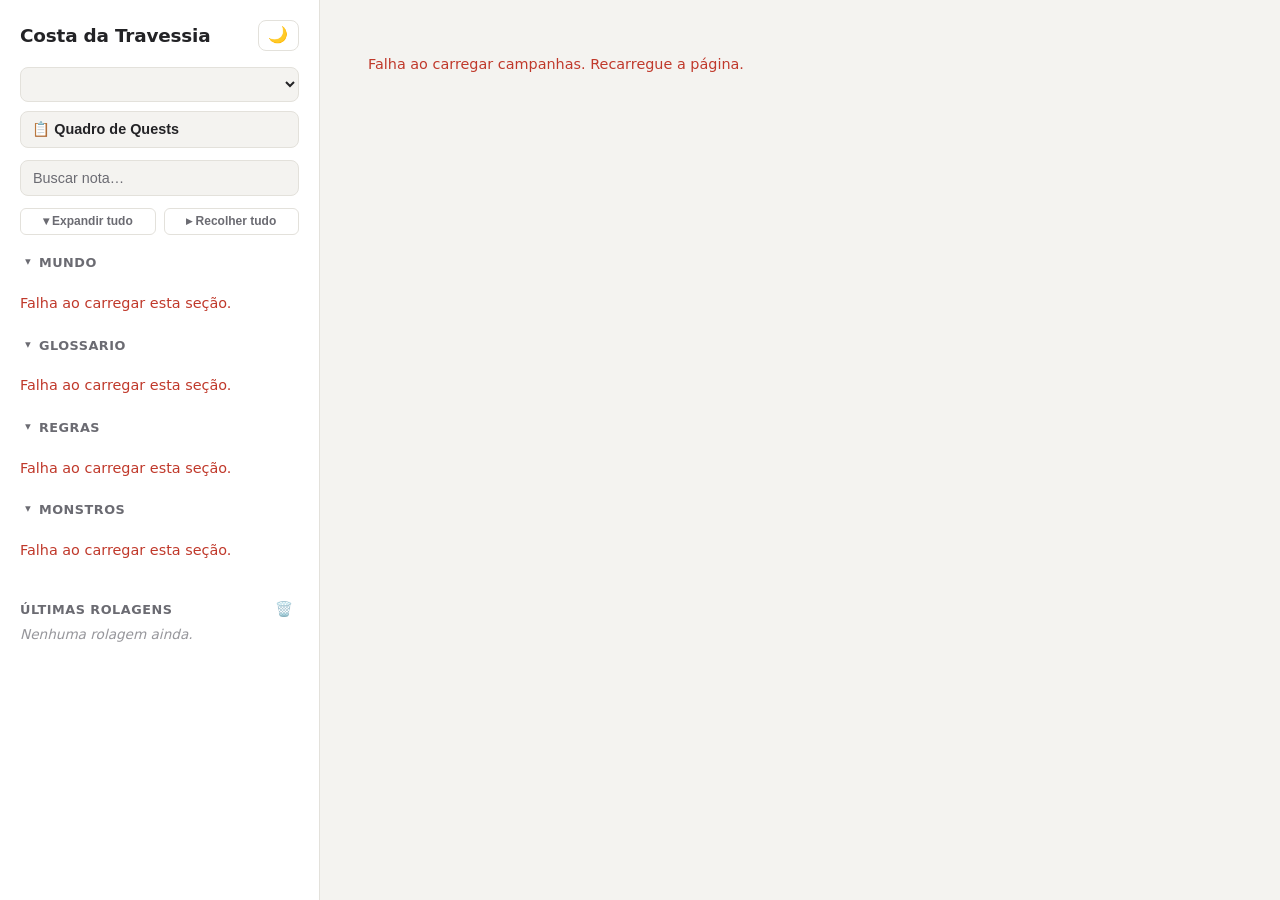
==== src/PainelDed.Api/wwwroot/index.html @ 56e4411d "feat: histórico de rolagens persistido por campanha + botão de limpar Substitui o histórico de rolag" ====
<!DOCTYPE html>
<html lang="pt-br">
<head>
  <meta charset="UTF-8" />
  <meta name="viewport" content="width=device-width, initial-scale=1.0" />
  <title>Painel D&D — Costa da Travessia</title>
  <link rel="stylesheet" href="css/estilo.css" />
  <script>
    // Aplica o tema antes da primeira pintura da página, pra evitar um flash
    // do tema claro (padrão do CSS) antes do tema.js rodar em DOMContentLoaded.
    // Duplica a lógica mínima de detecção de js/tema.js de propósito — precisa
    // ser síncrona e bloqueante aqui, sem esperar o carregamento de outro arquivo.
    (function () {
      try {
        var temaSalvo = localStorage.getItem('painel-ded-tema');
        var prefereEscuro = window.matchMedia && window.matchMedia('(prefers-color-scheme: dark)').matches;
        document.documentElement.setAttribute('data-tema', temaSalvo || (prefereEscuro ? 'escuro' : 'claro'));
      } catch (erro) {
        // localStorage indisponível — mantém o tema claro padrão do CSS
      }
    })();
  </script>
</head>
<body>
  <div class="layout">
    <nav class="barra-lateral">
      <div class="cabecalho-barra-lateral">
        <h1>Costa da Travessia</h1>
        <button id="botao-tema" class="botao-tema" title="Alternar modo claro/escuro">🌙</button>
      </div>
      <select id="seletor-campanha" class="seletor-campanha"></select>
      <button id="botao-quadro-quests" class="botao-navegacao-fixo" type="button">📋 Quadro de Quests</button>
      <input
        type="search"
        id="campo-busca"
        class="campo-busca"
        placeholder="Buscar nota…"
        autocomplete="off"
      />
      <div class="acoes-arvore">
        <button id="botao-expandir-tudo" class="botao-secundario" type="button">▾ Expandir tudo</button>
        <button id="botao-recolher-tudo" class="botao-secundario" type="button">▸ Recolher tudo</button>
      </div>
      <div id="arvore-navegacao"></div>
      <div class="cabecalho-historico">
        <h2>Últimas Rolagens</h2>
        <button id="botao-limpar-historico" class="botao-limpar-historico" title="Limpar histórico">🗑️</button>
      </div>
      <ul id="historico-rolagens">
        <li class="historico-vazio">Nenhuma rolagem ainda.</li>
      </ul>
    </nav>
    <main id="conteudo-principal" class="conteudo-principal">
      <div class="estado-vazio">
        <span class="estado-vazio-icone">🗺️</span>
        <p>Selecione uma nota na barra lateral pra começar.</p>
      </div>
    </main>
  </div>
  <script src="js/tema.js"></script>
  <script src="js/api.js"></script>
  <script src="js/campanha.js"></script>
  <script src="js/markdown.js"></script>
  <script src="js/rolador.js"></script>
  <script src="js/quests.js"></script>
  <script src="js/app.js"></script>
</body>
</html>
---- src/PainelDed.Api/wwwroot/css/estilo.css ----
:root {
  color-scheme: light;
  --cor-fundo: #f4f3f0;
  --cor-fundo-elevado: #ffffff;
  --cor-texto: #232326;
  --cor-texto-suave: #6b6b72;
  --cor-destaque: #b5651d;
  --cor-destaque-suave: #f0dcc8;
  --cor-painel: #ffffff;
  --cor-borda: #e3e1db;
  --cor-resultado-fundo: #f6efe6;
  --cor-historico-texto: #6b6b72;
  --cor-erro: #c0392b;
  --sombra: 0 1px 2px rgba(20, 20, 20, 0.04), 0 4px 12px rgba(20, 20, 20, 0.06);
}

html[data-tema="escuro"] {
  color-scheme: dark;
  --cor-fundo: #18181b;
  --cor-fundo-elevado: #202024;
  --cor-texto: #f0f0f0;
  --cor-texto-suave: #a3a3ab;
  --cor-destaque: #e0a458;
  --cor-destaque-suave: #4a3a26;
  --cor-painel: #202024;
  --cor-borda: #34343a;
  --cor-resultado-fundo: #2b2b30;
  --cor-historico-texto: #a3a3ab;
  --cor-erro: #e57368;
  --sombra: 0 1px 2px rgba(0, 0, 0, 0.3), 0 4px 16px rgba(0, 0, 0, 0.35);
}

* {
  box-sizing: border-box;
}

body {
  margin: 0;
  font-family: 'Segoe UI', system-ui, -apple-system, sans-serif;
  background: var(--cor-fundo);
  color: var(--cor-texto);
  font-size: 16px;
  line-height: 1.5;
}

.layout {
  display: flex;
  height: 100vh;
}

/* ---------- Barra lateral ---------- */

.barra-lateral {
  width: 320px;
  flex-shrink: 0;
  background: var(--cor-painel);
  padding: 1.25rem;
  overflow-y: auto;
  border-right: 1px solid var(--cor-borda);
  display: flex;
  flex-direction: column;
}

.cabecalho-barra-lateral {
  display: flex;
  align-items: center;
  justify-content: space-between;
  margin-bottom: 1rem;
}

.barra-lateral h1 {
  font-size: 1.15rem;
  font-weight: 700;
  margin: 0;
  letter-spacing: -0.01em;
}

.barra-lateral h2 {
  font-size: 0.8rem;
  font-weight: 600;
  text-transform: uppercase;
  letter-spacing: 0.04em;
  color: var(--cor-texto-suave);
  margin: 1.5rem 0 0.5rem;
}

.botao-tema {
  background: transparent;
  border: 1px solid var(--cor-borda);
  border-radius: 8px;
  font-size: 1rem;
  line-height: 1;
  padding: 0.4rem 0.6rem;
  cursor: pointer;
  color: var(--cor-texto);
  transition: border-color 0.15s ease;
}

.botao-tema:hover {
  border-color: var(--cor-destaque);
}

.botao-tema:focus-visible,
.botao-rolar:focus-visible,
.botao-secundario:focus-visible,
.grupo-secao summary:focus-visible,
.grupo-secao li a:focus-visible,
.campo-busca:focus-visible {
  outline: 2px solid var(--cor-destaque);
  outline-offset: 2px;
}

.seletor-campanha {
  width: 100%;
  padding: 0.5rem 0.6rem;
  border-radius: 8px;
  border: 1px solid var(--cor-borda);
  background: var(--cor-fundo);
  color: var(--cor-texto);
  font-size: 0.85rem;
  font-weight: 600;
  margin-bottom: 0.6rem;
}

.botao-navegacao-fixo {
  width: 100%;
  text-align: left;
  padding: 0.55rem 0.7rem;
  border-radius: 8px;
  border: 1px solid var(--cor-borda);
  background: var(--cor-fundo);
  color: var(--cor-texto);
  font-size: 0.9rem;
  font-weight: 600;
  cursor: pointer;
  margin-bottom: 0.75rem;
}

.botao-navegacao-fixo:hover {
  border-color: var(--cor-destaque);
  color: var(--cor-destaque);
}

.campo-busca {
  width: 100%;
  padding: 0.55rem 0.75rem;
  border-radius: 8px;
  border: 1px solid var(--cor-borda);
  background: var(--cor-fundo);
  color: var(--cor-texto);
  font-size: 0.9rem;
  margin-bottom: 0.75rem;
}

.campo-busca::placeholder {
  color: var(--cor-texto-suave);
}

.acoes-arvore {
  display: flex;
  gap: 0.5rem;
  margin-bottom: 0.75rem;
}

.botao-secundario {
  flex: 1;
  background: transparent;
  border: 1px solid var(--cor-borda);
  border-radius: 6px;
  padding: 0.35rem 0.5rem;
  font-size: 0.75rem;
  font-weight: 600;
  color: var(--cor-texto-suave);
  cursor: pointer;
  transition: border-color 0.15s ease, color 0.15s ease;
}

.botao-secundario:hover {
  border-color: var(--cor-destaque);
  color: var(--cor-destaque);
}

/* Árvore de navegação (details/summary por seção) */

.grupo-secao {
  margin-bottom: 0.25rem;
}

.grupo-secao summary {
  display: flex;
  align-items: center;
  gap: 0.5rem;
  list-style: none;
  cursor: pointer;
  padding: 0.4rem 0.3rem;
  border-radius: 6px;
  font-size: 0.8rem;
  font-weight: 700;
  text-transform: uppercase;
  letter-spacing: 0.04em;
  color: var(--cor-texto-suave);
  user-select: none;
}

.grupo-secao summary::-webkit-details-marker {
  display: none;
}

.grupo-secao summary:hover {
  background: var(--cor-fundo);
  color: var(--cor-destaque);
}

.grupo-secao summary::before {
  content: '▸';
  font-size: 0.7rem;
  transition: transform 0.15s ease;
}

.grupo-secao[open] > summary::before {
  transform: rotate(90deg);
}

.icone-secao {
  font-size: 1rem;
}

.contagem-secao {
  margin-left: auto;
  font-size: 0.7rem;
  font-weight: 600;
  background: var(--cor-fundo);
  color: var(--cor-texto-suave);
  border-radius: 999px;
  padding: 0.05rem 0.5rem;
}

.grupo-secao ul {
  list-style: none;
  padding-left: 0;
  margin: 0.25rem 0 0.5rem;
}

.grupo-secao li a {
  color: var(--cor-texto);
  text-decoration: none;
  display: block;
  padding: 0.35rem 0.5rem 0.35rem 1.6rem;
  border-radius: 6px;
  font-size: 0.9rem;
}

.grupo-secao li a:hover {
  background: var(--cor-fundo);
  color: var(--cor-destaque);
}

.grupo-secao li a.ativo {
  background: var(--cor-destaque-suave);
  color: var(--cor-destaque);
  font-weight: 600;
}

#historico-rolagens {
  list-style: none;
  padding-left: 0;
  margin: 0;
  font-size: 0.85rem;
  color: var(--cor-historico-texto);
}

#historico-rolagens li {
  padding: 0.3rem 0;
  border-bottom: 1px dashed var(--cor-borda);
}

#historico-rolagens li:last-child {
  border-bottom: none;
}

.historico-vazio {
  font-style: italic;
  opacity: 0.7;
}

.cabecalho-historico {
  display: flex;
  align-items: center;
  justify-content: space-between;
  margin-top: 1.5rem;
}

.cabecalho-historico h2 {
  margin: 0;
}

.botao-limpar-historico {
  background: transparent;
  border: none;
  cursor: pointer;
  font-size: 0.9rem;
  opacity: 0.7;
}

.botao-limpar-historico:hover {
  opacity: 1;
}

/* ---------- Conteúdo principal ---------- */

.conteudo-principal {
  flex: 1;
  padding: 2.5rem 3rem;
  overflow-y: auto;
}

.estado-vazio {
  display: flex;
  flex-direction: column;
  align-items: center;
  justify-content: center;
  height: 100%;
  color: var(--cor-texto-suave);
  text-align: center;
}

.estado-vazio-icone {
  font-size: 3rem;
  margin-bottom: 1rem;
  opacity: 0.6;
}

.carregando {
  color: var(--cor-texto-suave);
}

.cabecalho-nota {
  display: flex;
  align-items: center;
  gap: 0.6rem;
  margin-bottom: 1.5rem;
  padding-bottom: 1rem;
  border-bottom: 1px solid var(--cor-borda);
}

.cabecalho-nota .icone-secao {
  font-size: 1.5rem;
}

.cabecalho-nota h2 {
  margin: 0;
  font-size: 1.6rem;
  font-weight: 700;
  letter-spacing: -0.01em;
}

/* Conteúdo Markdown renderizado */

.corpo-nota {
  max-width: 46rem;
  margin-bottom: 2rem;
}

.corpo-nota h2,
.corpo-nota h3,
.corpo-nota h4,
.corpo-nota h5,
.corpo-nota h6 {
  margin: 1.5rem 0 0.6rem;
  font-weight: 700;
  letter-spacing: -0.01em;
}

.corpo-nota h2 {
  font-size: 1.25rem;
}

.corpo-nota h3 {
  font-size: 1.1rem;
  color: var(--cor-destaque);
}

.corpo-nota h4,
.corpo-nota h5,
.corpo-nota h6 {
  font-size: 1rem;
}

.corpo-nota p {
  margin: 0 0 0.9rem;
  color: var(--cor-texto);
}

.corpo-nota hr {
  border: none;
  border-top: 1px solid var(--cor-borda);
  margin: 1.5rem 0;
}

.corpo-nota blockquote {
  margin: 1rem 0;
  padding: 0.6rem 1rem;
  border-left: 3px solid var(--cor-destaque);
  background: var(--cor-fundo);
  border-radius: 0 8px 8px 0;
  color: var(--cor-texto-suave);
  font-size: 0.95rem;
}

.corpo-nota blockquote p {
  margin: 0.2rem 0;
}

.corpo-nota ul,
.corpo-nota ol {
  margin: 0 0 1rem;
  padding-left: 1.4rem;
}

.corpo-nota li {
  margin-bottom: 0.3rem;
}

.corpo-nota table.tabela-markdown {
  border-collapse: collapse;
  width: 100%;
  margin: 1rem 0 1.5rem;
  font-size: 0.9rem;
}

.corpo-nota table.tabela-markdown th,
.corpo-nota table.tabela-markdown td {
  border: 1px solid var(--cor-borda);
  padding: 0.5rem 0.7rem;
  text-align: left;
  vertical-align: top;
}

.corpo-nota table.tabela-markdown th {
  background: var(--cor-fundo);
  font-weight: 600;
}

.mensagem-erro {
  color: var(--cor-erro);
  font-size: 0.9rem;
}

/* Tabelas roláveis (cards interativos) */

.secao-tabelas-rolaveis {
  display: flex;
  flex-direction: column;
  gap: 1.25rem;
  max-width: 46rem;
}

.bloco-tabela {
  padding: 1.1rem 1.4rem;
  background: var(--cor-fundo-elevado);
  border-radius: 12px;
  border: 1px solid var(--cor-borda);
  box-shadow: var(--sombra);
}

.bloco-tabela h3 {
  display: flex;
  align-items: center;
  gap: 0.7rem;
  margin: 0 0 0.9rem;
  font-size: 1.05rem;
  font-weight: 600;
}

.etiqueta-dado {
  font-size: 0.75rem;
  font-weight: 600;
  color: var(--cor-destaque);
  background: var(--cor-destaque-suave);
  padding: 0.15rem 0.55rem;
  border-radius: 999px;
}

.botao-rolar {
  margin-left: auto;
  font-size: 1rem;
  padding: 0.5rem 1rem;
  background: var(--cor-destaque);
  color: #ffffff;
  border: none;
  border-radius: 8px;
  cursor: pointer;
  font-weight: 600;
  transition: filter 0.15s ease, transform 0.1s ease;
}

.botao-rolar:hover {
  filter: brightness(1.1);
}

.botao-rolar:active {
  transform: scale(0.97);
}

.resultado-rolagem {
  margin-top: 1rem;
  padding: 1rem 1.2rem;
  background: var(--cor-resultado-fundo);
  border-radius: 10px;
}

.valor-rolado {
  font-weight: 700;
  color: var(--cor-destaque);
  margin-right: 0.75rem;
  font-size: 1.5rem;
}

.texto-resultado {
  display: block;
  margin-top: 0.4rem;
  line-height: 1.5;
}

.links-resolvidos {
  margin-top: 0.75rem;
}

.link-expandido {
  margin-top: 0.6rem;
  padding: 0.6rem 0.9rem;
  border-left: 3px solid var(--cor-destaque);
  background: var(--cor-fundo);
  border-radius: 0 8px 8px 0;
}

.link-expandido strong {
  font-size: 0.9rem;
}

.link-expandido p {
  margin: 0.3rem 0 0;
  font-size: 0.88rem;
  color: var(--cor-historico-texto);
}

.mural-quests {
  display: flex;
  gap: 1.25rem;
  align-items: flex-start;
  overflow-x: auto;
  padding-bottom: 1rem;
}

.coluna-quests {
  flex: 0 0 260px;
  background: var(--cor-fundo);
  border-radius: 10px;
  padding: 0.9rem;
}

.coluna-quests h3 {
  font-size: 0.85rem;
  text-transform: uppercase;
  color: var(--cor-texto-suave);
  margin: 0 0 0.75rem;
}

.cartao-quest {
  background: var(--cor-fundo-elevado);
  border: 1px solid var(--cor-borda);
  border-radius: 10px;
  padding: 0.8rem;
  margin-bottom: 0.75rem;
  box-shadow: var(--sombra);
}

.cartao-quest h4 {
  margin: 0 0 0.4rem;
  font-size: 0.95rem;
}

.cartao-quest p {
  margin: 0 0 0.4rem;
  font-size: 0.85rem;
}

.detalhes-quest {
  color: var(--cor-texto-suave);
  font-size: 0.78rem !important;
}

.acoes-cartao-quest {
  display: flex;
  flex-wrap: wrap;
  gap: 0.4rem;
  margin-top: 0.5rem;
}

.acoes-cartao-quest select {
  border-radius: 6px;
  border: 1px solid var(--cor-borda);
  background: var(--cor-fundo);
  color: var(--cor-texto);
  font-size: 0.78rem;
}

.fundo-modal {
  position: fixed;
  inset: 0;
  background: rgba(0, 0, 0, 0.5);
  display: flex;
  align-items: center;
  justify-content: center;
  z-index: 100;
}

.modal-formulario {
  background: var(--cor-fundo-elevado);
  border-radius: 12px;
  padding: 1.5rem;
  width: 90%;
  max-width: 32rem;
  max-height: 85vh;
  overflow-y: auto;
  box-shadow: var(--sombra);
}

.campo-formulario {
  display: block;
  margin-bottom: 0.9rem;
}

.campo-formulario span {
  display: block;
  font-size: 0.8rem;
  font-weight: 600;
  color: var(--cor-texto-suave);
  margin-bottom: 0.3rem;
}

.campo-formulario input,
.campo-formulario textarea {
  width: 100%;
  padding: 0.5rem 0.6rem;
  border-radius: 6px;
  border: 1px solid var(--cor-borda);
  background: var(--cor-fundo);
  color: var(--cor-texto);
  font-family: inherit;
  font-size: 0.9rem;
}

.acoes-modal {
  display: flex;
  gap: 0.6rem;
  justify-content: flex-end;
  margin-top: 1rem;
}
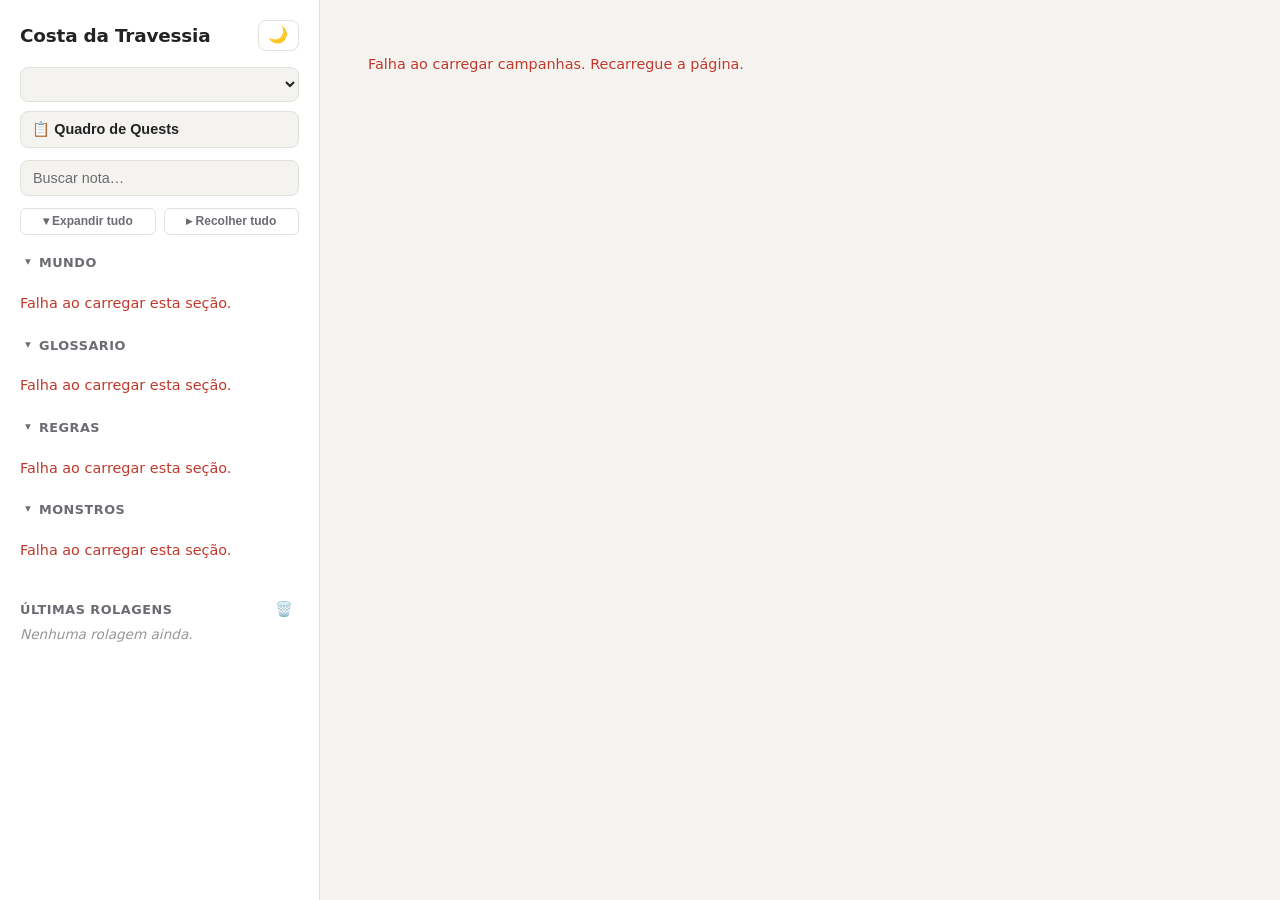
==== commit 89daa4df: "fix: usa só a primeira coluna de tabelas com múltiplas colunas + renderiza markdown inline na descri" ====
--- a/src/PainelDed.Api/wwwroot/index.html
+++ b/src/PainelDed.Api/wwwroot/index.html
@@ -57,12 +57,12 @@
       </div>
     </main>
   </div>
-  <script src="js/tema.js"></script>
-  <script src="js/api.js"></script>
-  <script src="js/campanha.js"></script>
-  <script src="js/markdown.js"></script>
-  <script src="js/rolador.js"></script>
-  <script src="js/quests.js"></script>
-  <script src="js/app.js"></script>
+  <script src="js/tema.js?v=2"></script>
+  <script src="js/api.js?v=2"></script>
+  <script src="js/campanha.js?v=2"></script>
+  <script src="js/markdown.js?v=2"></script>
+  <script src="js/rolador.js?v=2"></script>
+  <script src="js/quests.js?v=2"></script>
+  <script src="js/app.js?v=2"></script>
 </body>
 </html>
--- a/src/PainelDed.Api/wwwroot/css/estilo.css
+++ b/src/PainelDed.Api/wwwroot/css/estilo.css
@@ -559,6 +559,12 @@
   padding: 0.9rem;
 }
 
+.coluna-quests.coluna-destacada {
+  outline: 2px dashed var(--cor-destaque);
+  outline-offset: -2px;
+  background: var(--cor-destaque-suave);
+}
+
 .coluna-quests h3 {
   font-size: 0.85rem;
   text-transform: uppercase;
@@ -573,6 +579,11 @@
   padding: 0.8rem;
   margin-bottom: 0.75rem;
   box-shadow: var(--sombra);
+  cursor: grab;
+}
+
+.cartao-quest.cartao-sendo-arrastado {
+  opacity: 0.4;
 }
 
 .cartao-quest h4 {
@@ -583,6 +594,7 @@
 .cartao-quest p {
   margin: 0 0 0.4rem;
   font-size: 0.85rem;
+  white-space: pre-line;
 }
 
 .detalhes-quest {
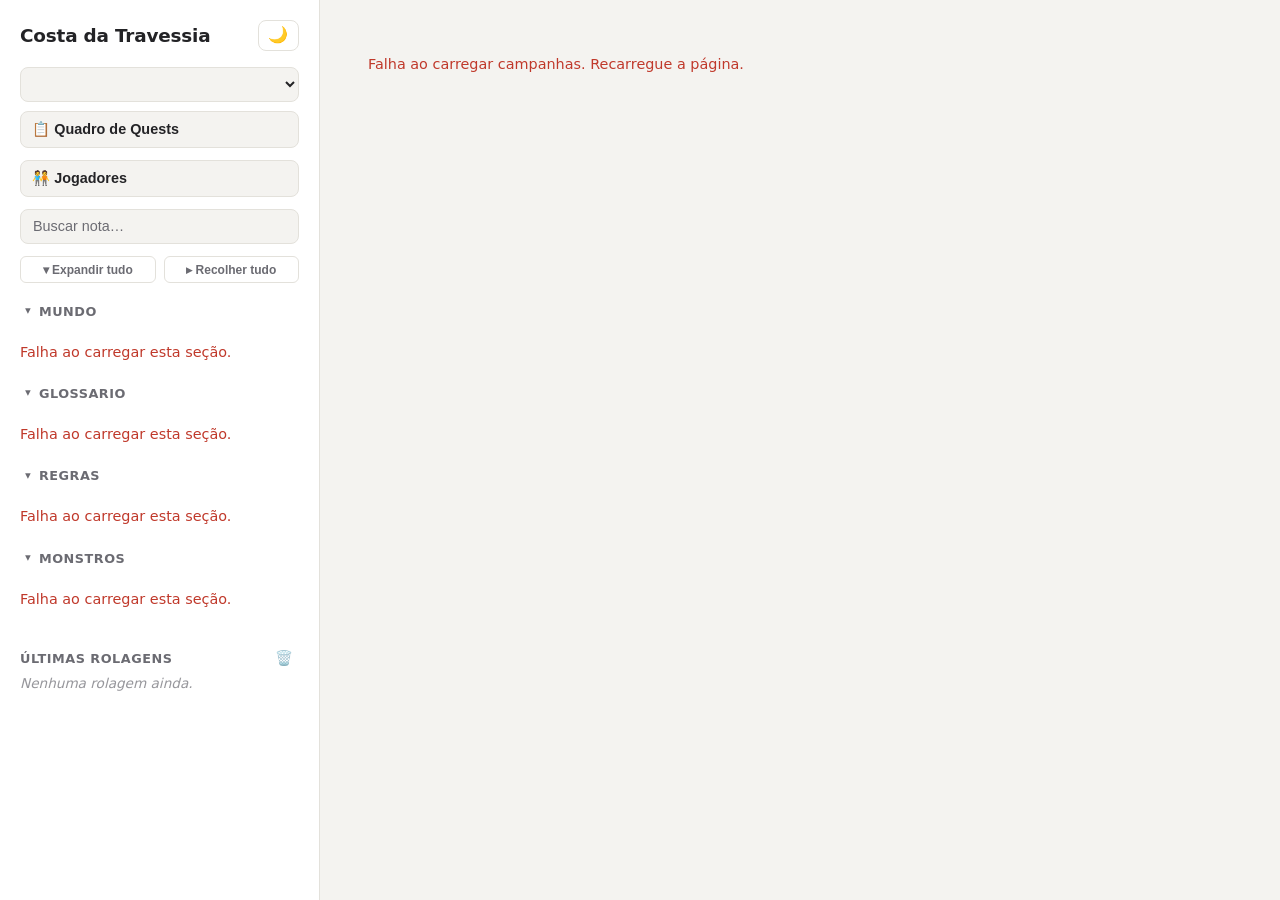
==== commit b2548fcd: "feat(personagens): liga botao Jogadores na barra lateral" ====
--- a/src/PainelDed.Api/wwwroot/index.html
+++ b/src/PainelDed.Api/wwwroot/index.html
@@ -30,6 +30,7 @@
       </div>
       <select id="seletor-campanha" class="seletor-campanha"></select>
       <button id="botao-quadro-quests" class="botao-navegacao-fixo" type="button">📋 Quadro de Quests</button>
+      <button id="botao-jogadores" class="botao-navegacao-fixo" type="button">🧑‍🤝‍🧑 Jogadores</button>
       <input
         type="search"
         id="campo-busca"
@@ -57,12 +58,13 @@
       </div>
     </main>
   </div>
-  <script src="js/tema.js?v=2"></script>
-  <script src="js/api.js?v=2"></script>
-  <script src="js/campanha.js?v=2"></script>
-  <script src="js/markdown.js?v=2"></script>
-  <script src="js/rolador.js?v=2"></script>
-  <script src="js/quests.js?v=2"></script>
-  <script src="js/app.js?v=2"></script>
+  <script src="js/tema.js?v=3"></script>
+  <script src="js/api.js?v=3"></script>
+  <script src="js/campanha.js?v=3"></script>
+  <script src="js/markdown.js?v=3"></script>
+  <script src="js/rolador.js?v=3"></script>
+  <script src="js/quests.js?v=3"></script>
+  <script src="js/personagens.js?v=3"></script>
+  <script src="js/app.js?v=3"></script>
 </body>
 </html>
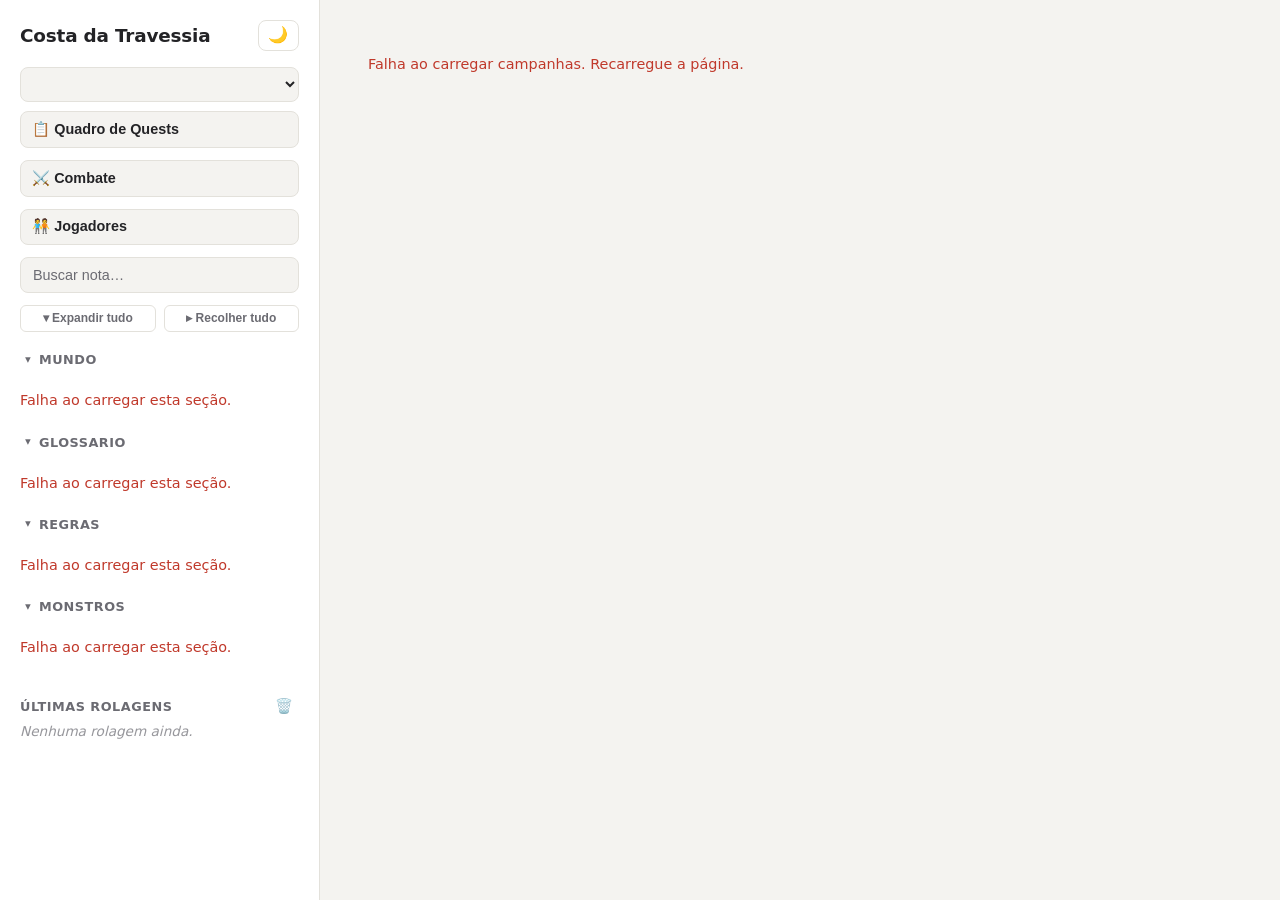
==== commit 1afa51eb: "feat(combate): aba Combate com setup de personagem x monstro" ====
--- a/src/PainelDed.Api/wwwroot/index.html
+++ b/src/PainelDed.Api/wwwroot/index.html
@@ -30,6 +30,7 @@
       </div>
       <select id="seletor-campanha" class="seletor-campanha"></select>
       <button id="botao-quadro-quests" class="botao-navegacao-fixo" type="button">📋 Quadro de Quests</button>
+      <button id="botao-combate" class="botao-navegacao-fixo" type="button">⚔️ Combate</button>
       <button id="botao-jogadores" class="botao-navegacao-fixo" type="button">🧑‍🤝‍🧑 Jogadores</button>
       <input
         type="search"
@@ -65,6 +66,7 @@
   <script src="js/rolador.js?v=3"></script>
   <script src="js/quests.js?v=3"></script>
   <script src="js/personagens.js?v=3"></script>
+  <script src="js/combate.js?v=3"></script>
   <script src="js/app.js?v=3"></script>
 </body>
 </html>
--- a/src/PainelDed.Api/wwwroot/css/estilo.css
+++ b/src/PainelDed.Api/wwwroot/css/estilo.css
@@ -669,3 +669,126 @@
   justify-content: flex-end;
   margin-top: 1rem;
 }
+
+.modal-sorteio-guilda {
+  max-width: 60rem;
+}
+
+.grade-sorteio-guilda {
+  display: grid;
+  grid-template-columns: repeat(auto-fit, minmax(16rem, 1fr));
+  gap: 1rem;
+  margin-bottom: 1rem;
+}
+
+.card-rascunho-guilda {
+  border: 1px solid var(--cor-borda);
+  border-radius: 8px;
+  padding: 0.9rem;
+}
+
+.layout-jogadores {
+  display: grid;
+  grid-template-columns: 260px 1fr;
+  gap: 1.25rem;
+  align-items: start;
+}
+
+.setup-combate {
+  display: flex;
+  gap: 0.75rem;
+  align-items: center;
+}
+
+.lista-personagens {
+  display: flex;
+  flex-direction: column;
+  gap: 0.6rem;
+}
+
+.lista-personagens-vazia {
+  color: var(--cor-texto-suave);
+}
+
+.cartao-personagem {
+  text-align: left;
+  background: var(--cor-fundo-elevado);
+  border: 1px solid var(--cor-borda);
+  border-radius: 10px;
+  padding: 0.7rem 0.9rem;
+  cursor: pointer;
+  box-shadow: var(--sombra);
+}
+
+.cartao-personagem h4 {
+  margin: 0 0 0.3rem;
+  font-size: 0.95rem;
+}
+
+.cartao-personagem.selecionado {
+  border-color: var(--cor-destaque);
+}
+
+.ficha-personagem {
+  background: var(--cor-fundo-elevado);
+  border: 1px solid var(--cor-borda);
+  border-radius: 10px;
+  padding: 1rem 1.2rem;
+}
+
+.ficha-personagem-vazia {
+  color: var(--cor-texto-suave);
+}
+
+.destaques-ficha {
+  display: flex;
+  gap: 0.6rem;
+  margin: 0.6rem 0 1rem;
+}
+
+.destaque-ficha {
+  background: var(--cor-fundo);
+  border: 1px solid var(--cor-destaque);
+  color: var(--cor-destaque);
+  padding: 0.35rem 0.8rem;
+  border-radius: 8px;
+  font-weight: 700;
+}
+
+.grade-atributos-ficha {
+  display: grid;
+  grid-template-columns: repeat(auto-fit, minmax(140px, 1fr));
+  gap: 0.5rem;
+  margin-bottom: 1rem;
+}
+
+.item-atributo-ficha {
+  display: flex;
+  justify-content: space-between;
+  background: var(--cor-fundo);
+  border-radius: 8px;
+  padding: 0.4rem 0.6rem;
+  font-size: 0.85rem;
+}
+
+.lista-pericias-ficha {
+  list-style: none;
+  padding: 0;
+  margin: 0;
+  display: grid;
+  grid-template-columns: repeat(auto-fit, minmax(160px, 1fr));
+  gap: 0.35rem;
+  font-size: 0.85rem;
+}
+
+.texto-livre-ficha {
+  white-space: pre-line;
+  font-size: 0.88rem;
+  color: var(--cor-texto);
+}
+
+@media (max-width: 720px) {
+  .layout-jogadores {
+    grid-template-columns: 1fr;
+  }
+}
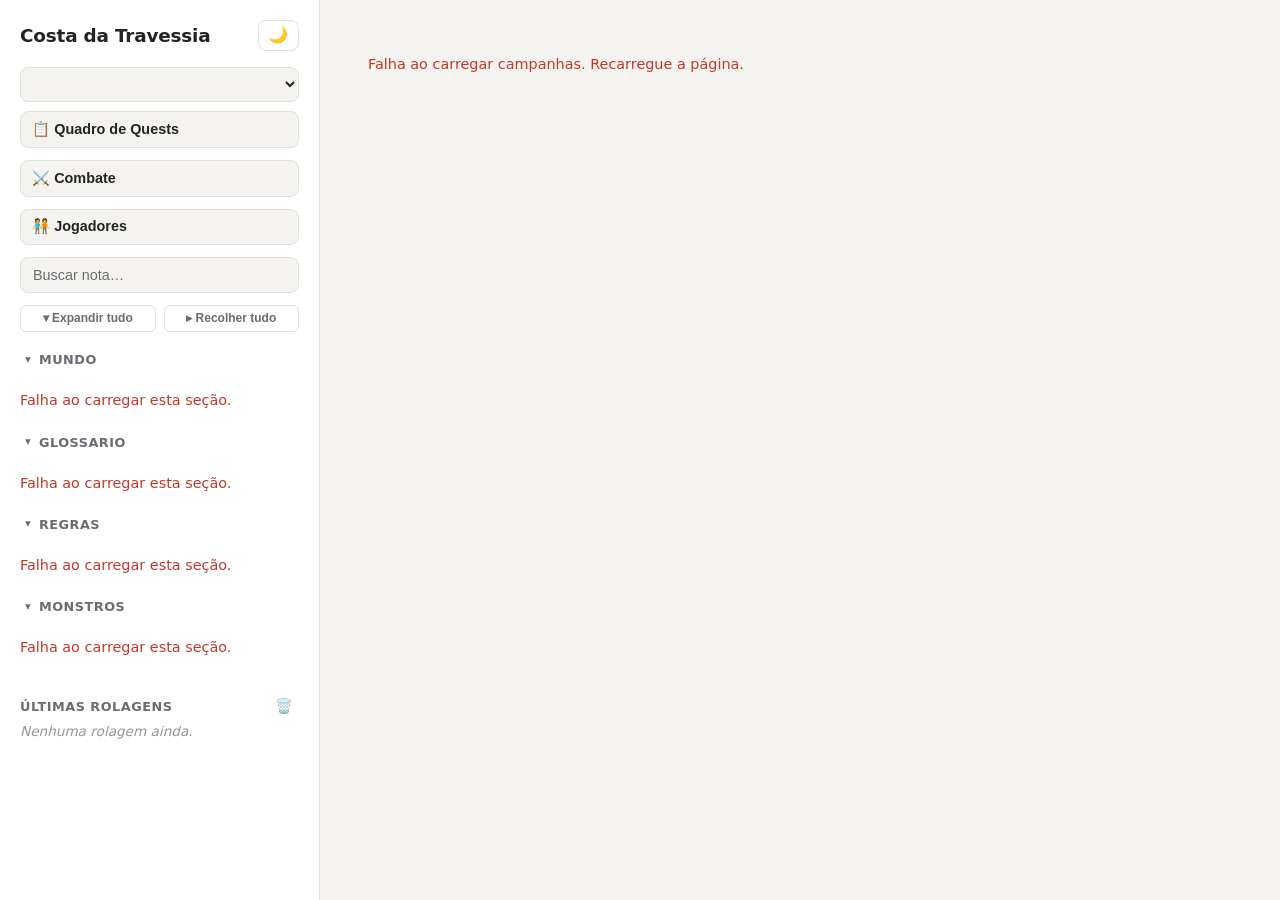
==== commit 074d73d4: "feat(combate): rola dano de arma automaticamente ao acertar, com critico e re-rolagem Co-Authored-By" ====
--- a/src/PainelDed.Api/wwwroot/index.html
+++ b/src/PainelDed.Api/wwwroot/index.html
@@ -66,7 +66,8 @@
   <script src="js/rolador.js?v=3"></script>
   <script src="js/quests.js?v=3"></script>
   <script src="js/personagens.js?v=3"></script>
-  <script src="js/combate.js?v=3"></script>
+  <script src="js/dado.js?v=1"></script>
+  <script src="js/combate.js?v=4"></script>
   <script src="js/app.js?v=3"></script>
 </body>
 </html>
--- a/src/PainelDed.Api/wwwroot/css/estilo.css
+++ b/src/PainelDed.Api/wwwroot/css/estilo.css
@@ -180,6 +180,18 @@
   color: var(--cor-destaque);
 }
 
+.side-quest-ficha {
+  border: 1px solid var(--cor-borda);
+  border-radius: 8px;
+  padding: 0.7rem 0.9rem;
+}
+
+.acoes-side-quest {
+  display: flex;
+  gap: 0.6rem;
+  margin-top: 0.5rem;
+}
+
 /* Árvore de navegação (details/summary por seção) */
 
 .grupo-secao {
@@ -698,6 +710,73 @@
   display: flex;
   gap: 0.75rem;
   align-items: center;
+  flex-wrap: wrap;
+}
+
+.campo-iniciativa-combate {
+  display: flex;
+  align-items: center;
+  gap: 0.4rem;
+  font-size: 0.85rem;
+}
+
+.barras-combate {
+  display: flex;
+  gap: 1rem;
+  margin-bottom: 1rem;
+}
+
+.barra-vida {
+  flex: 1;
+  border: 1px solid var(--cor-borda);
+  border-radius: 8px;
+  padding: 0.6rem;
+}
+
+.trilho-vida {
+  background: var(--cor-fundo);
+  border-radius: 6px;
+  height: 14px;
+  overflow: hidden;
+  margin: 0.3rem 0;
+}
+
+.preenchimento-vida {
+  background: var(--cor-destaque-forte, #5a5);
+  height: 100%;
+}
+
+.painel-acao-combate {
+  border: 1px solid var(--cor-borda);
+  border-radius: 8px;
+  padding: 0.9rem;
+  margin-bottom: 1rem;
+}
+
+.painel-acao-combate select,
+.painel-acao-combate input {
+  display: block;
+  margin: 0.4rem 0;
+  padding: 0.4rem 0.5rem;
+  border-radius: 6px;
+  border: 1px solid var(--cor-borda);
+  background: var(--cor-fundo);
+  color: var(--cor-texto);
+}
+
+.banner-fim-combate {
+  font-size: 1.3rem;
+  font-weight: 600;
+  text-align: center;
+  padding: 1rem;
+  margin-bottom: 1rem;
+}
+
+.log-combate {
+  font-size: 0.8rem;
+  opacity: 0.8;
+  list-style: none;
+  padding: 0;
 }
 
 .lista-personagens {
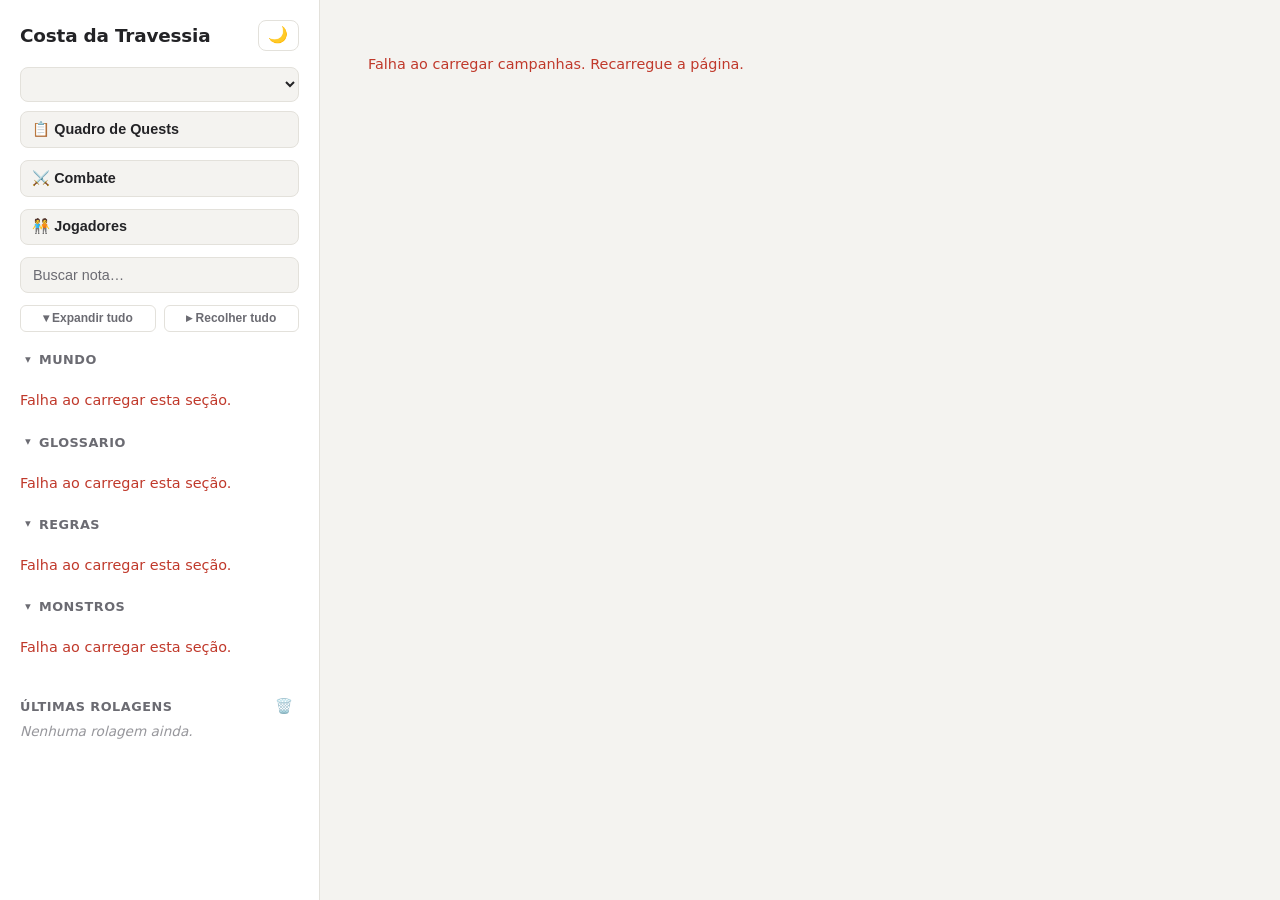
==== commit e5b1ad94: "feat(guilda): titulo do desafio vira combobox filtrado por dificuldade Cada coluna do modal de sorte" ====
--- a/src/PainelDed.Api/wwwroot/index.html
+++ b/src/PainelDed.Api/wwwroot/index.html
@@ -60,11 +60,11 @@
     </main>
   </div>
   <script src="js/tema.js?v=3"></script>
-  <script src="js/api.js?v=3"></script>
+  <script src="js/api.js?v=4"></script>
   <script src="js/campanha.js?v=3"></script>
   <script src="js/markdown.js?v=3"></script>
   <script src="js/rolador.js?v=3"></script>
-  <script src="js/quests.js?v=3"></script>
+  <script src="js/quests.js?v=5"></script>
   <script src="js/personagens.js?v=3"></script>
   <script src="js/dado.js?v=1"></script>
   <script src="js/combate.js?v=4"></script>
